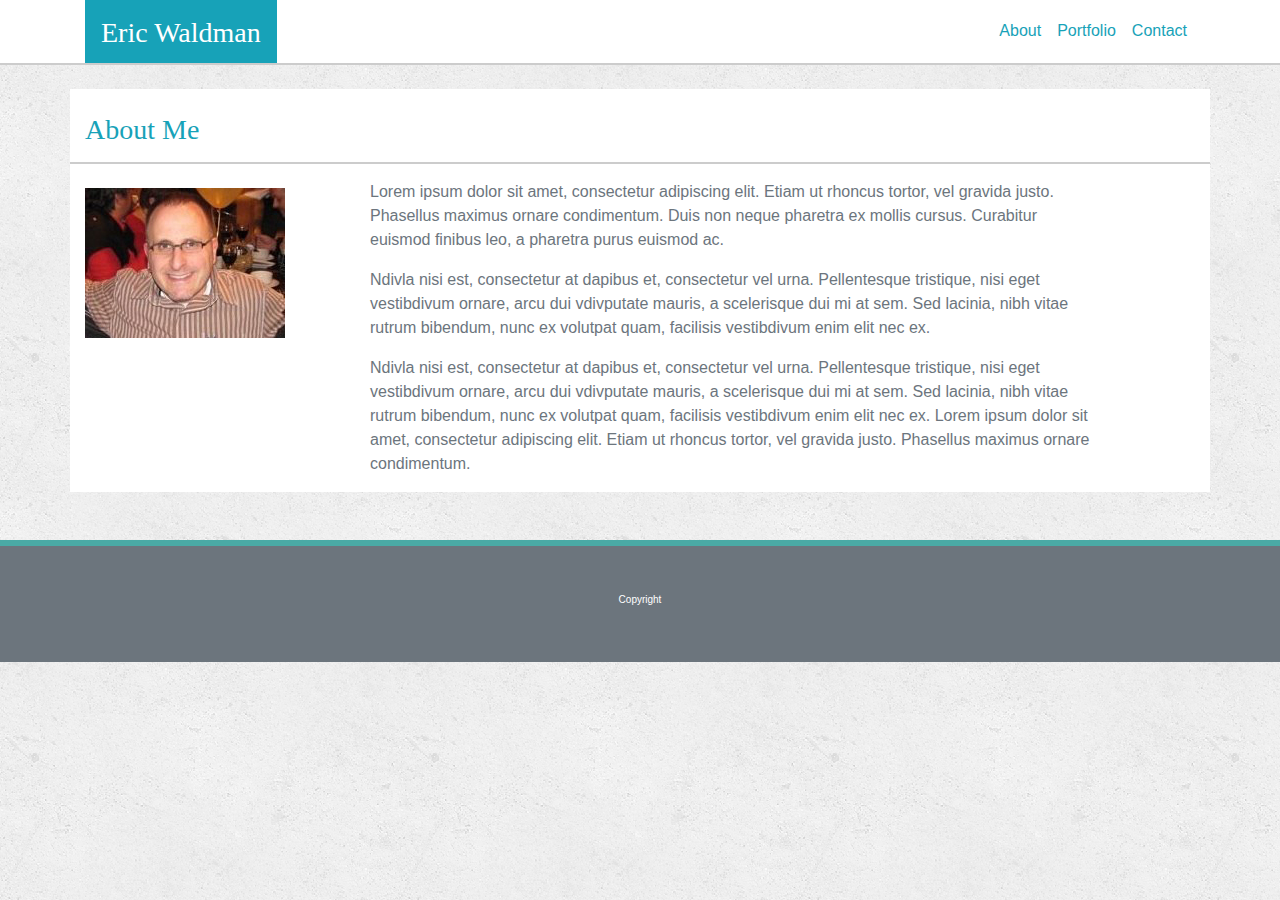
==== index.html @ 197d5bd0 "added portfolio file" ====
<!doctype html>
<html lang="en">
  <head>
    <!-- Required meta tags -->
    <meta charset="utf-8">
    <meta name="viewport" content="width=device-width, initial-scale=1, shrink-to-fit=no">

    <!-- Bootstrap CSS -->
    <link rel="stylesheet" href="https://maxcdn.bootstrapcdn.com/bootstrap/4.0.0/css/bootstrap.min.css" integrity="sha384-Gn5384xqQ1aoWXA+058RXPxPg6fy4IWvTNh0E263XmFcJlSAwiGgFAW/dAiS6JXm" crossorigin="anonymous">

    <title>Bootstrap-Portfolio</title>
  </head>

  <body style="background-image: url('assets/images/concrete_seamless.png');">
    <!-- Navigation -->
      <nav class="navbar bg-white text-info navbar-expand-sm mb-4 p-0" style="border-bottom: 2px #cccccc solid">
        <div class="container">
          <div class="navbar-brand bg-info pt-3"><h3 class="text-white px-3" style="font-family: serif;">Eric Waldman</h3></div>
          <div class="navbar-nav">
              <a class="nav-item nav-link active text-info" href="#">About</a>
              <a class="nav-item nav-link text-info" href="#">Portfolio</a>
              <a class="nav-item nav-link text-info" href="#">Contact</a>
          </div>
        </div> <!-- Nav container -->
      </nav>

    <section class="container bg-white mb-5">
      <div class="row">
        <div class="container text-info pt-4 pb-2" style="border-bottom: 2px #cccccc solid">
          <h3 style="font-family: serif;">About Me</h3>
        </div>
      </div>
      <div class="row">
        <div class="col-sm-12 col-lg-3 mt-4">
          <img src="assets/images/eric_2009_200x150.jpg" class="img-fluid rounded-0 float-left" alt="Handsome young man">
        </div>
        <div class="col-sm-12 col-lg-8 mt-3">
          <p class="text-secondary">  
              Lorem ipsum dolor sit amet, consectetur adipiscing elit. Etiam ut rhoncus tortor, vel gravida justo. Phasellus maximus ornare
              condimentum. Duis non neque pharetra ex mollis cursus. Curabitur euismod finibus leo, a pharetra purus euismod ac.
          </p>
          <p class="text-secondary">
              Ndivla nisi est, consectetur at dapibus et, consectetur vel urna. Pellentesque tristique, nisi eget vestibdivum ornare, arcu
              dui vdivputate mauris, a scelerisque dui mi at sem. Sed lacinia, nibh vitae rutrum bibendum, nunc ex volutpat quam, facilisis
              vestibdivum enim elit nec ex.
          </p>
          <p class="text-secondary">
              Ndivla nisi est, consectetur at dapibus et, consectetur vel urna. Pellentesque tristique, nisi eget vestibdivum ornare, arcu
              dui vdivputate mauris, a scelerisque dui mi at sem. Sed lacinia, nibh vitae rutrum bibendum, nunc ex volutpat quam, facilisis
              vestibdivum enim elit nec ex. Lorem ipsum dolor sit amet, consectetur adipiscing elit. Etiam ut rhoncus tortor, vel gravida
              justo. Phasellus maximus ornare condimentum.
          </p>
        </div>
      </div>
    </section>

    <footer class="nav bg-secondary text-white navbar-expand-sm" style="border-top: 6px #4aaaa5 solid;">
      <div class="container py-5">
        <div class="text-center">
          <h6 class="text-white" style=" font-size: 10px;">Copyright</h6>
        </div>
      </div>
    </footer>

    <!-- Optional JavaScript -->
    <!-- jQuery first, then Popper.js, then Bootstrap JS -->
    <script src="https://code.jquery.com/jquery-3.2.1.slim.min.js" integrity="sha384-KJ3o2DKtIkvYIK3UENzmM7KCkRr/rE9/Qpg6aAZGJwFDMVNA/GpGFF93hXpG5KkN" crossorigin="anonymous"></script>
    <script src="https://cdnjs.cloudflare.com/ajax/libs/popper.js/1.12.9/umd/popper.min.js" integrity="sha384-ApNbgh9B+Y1QKtv3Rn7W3mgPxhU9K/ScQsAP7hUibX39j7fakFPskvXusvfa0b4Q" crossorigin="anonymous"></script>
    <script src="https://maxcdn.bootstrapcdn.com/bootstrap/4.0.0/js/bootstrap.min.js" integrity="sha384-JZR6Spejh4U02d8jOt6vLEHfe/JQGiRRSQQxSfFWpi1MquVdAyjUar5+76PVCmYl" crossorigin="anonymous"></script>
  </body>
</html>
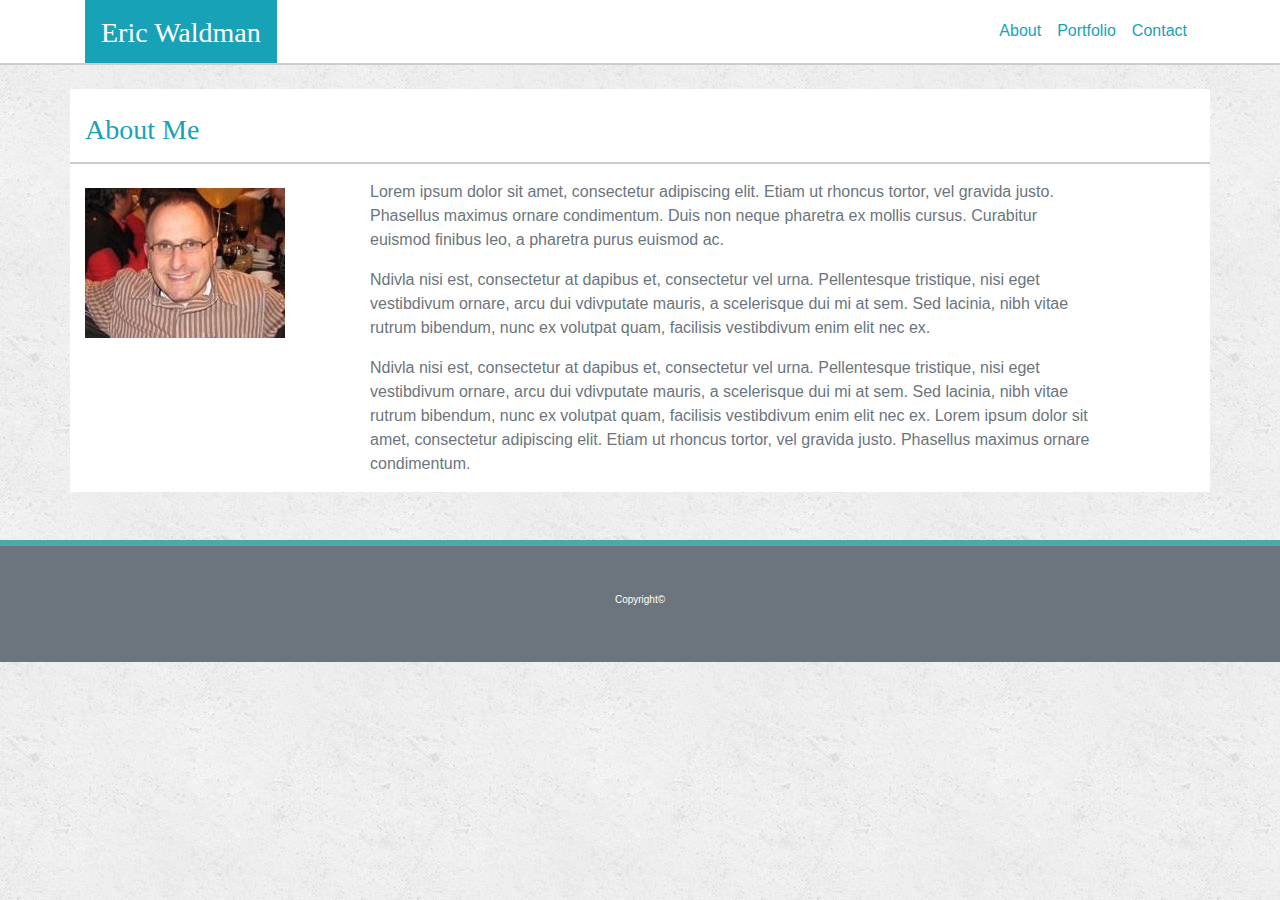
==== commit 0453c170: "added contact page" ====
--- a/index.html
+++ b/index.html
@@ -17,9 +17,9 @@
         <div class="container">
           <div class="navbar-brand bg-info pt-3"><h3 class="text-white px-3" style="font-family: serif;">Eric Waldman</h3></div>
           <div class="navbar-nav">
-              <a class="nav-item nav-link active text-info" href="#">About</a>
-              <a class="nav-item nav-link text-info" href="#">Portfolio</a>
-              <a class="nav-item nav-link text-info" href="#">Contact</a>
+              <a class="nav-item nav-link active text-info" href="index.html">About</a>
+              <a class="nav-item nav-link text-info" href="portfolio.html">Portfolio</a>
+              <a class="nav-item nav-link text-info" href="contact.html">Contact</a>
           </div>
         </div> <!-- Nav container -->
       </nav>
@@ -57,7 +57,7 @@
     <footer class="nav bg-secondary text-white navbar-expand-sm" style="border-top: 6px #4aaaa5 solid;">
       <div class="container py-5">
         <div class="text-center">
-          <h6 class="text-white" style=" font-size: 10px;">Copyright</h6>
+          <h6 class="text-white" style=" font-size: 10px;">Copyright&copy;</h6>
         </div>
       </div>
     </footer>
